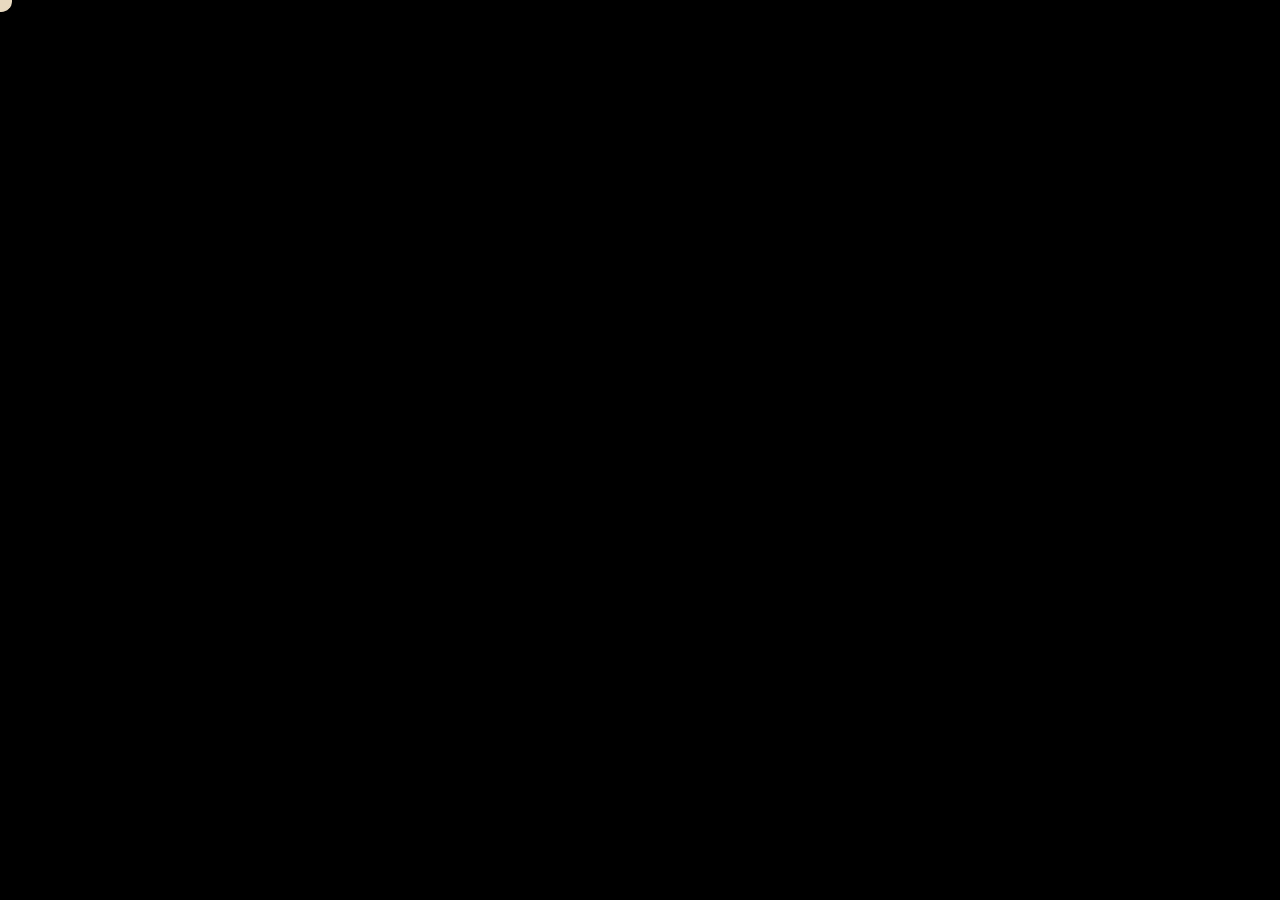
==== index.html @ d074ec69 "setting up the environment and basic mechanics of the game" ====
<!DOCTYPE html>
<html lang="en">
<head>
<meta charset="UTF-8">
<meta name="viewport" content="width=device-width, initial-scale=1.0">
<title>Where Stars Used to Sing</title>
<link rel="stylesheet" href="style.css">
</head>
<body>

  <div id="game">

    <!-- bg layer -->
    <div id="background"></div>

    <!-- hotspots here -->
    <div id="hotspot-layer"></div>

    <!-- character sprite -->
    <div id="character"></div>

    <!--  transition of flash -->
    <div id="flash"></div>

    <!--  title card -->
    <div id="stage-title"></div>

    <!-- dialogues -->
    <div id="dialogue-box" class="hidden">
      <div id="dialogue-text"></div>
      <div id="dialogue-continue">▼ click to continue</div>
    </div>

    <!-- Ending choice buttons -->
    <div id="choice-layer" class="hidden">
      <button id="choice-remember">Remember</button>
      <button id="choice-forget">Forget</button>
    </div>

    <!-- debuging  -->
    <div id="debug-bar">
      <span id="debug-flags"></span>
    </div>

  </div>

  <script src="scenes.js"></script>
  <script src="js/main.js"></script>
</body>
</html>
---- style.css ----
* {
  margin: 0;
  padding: 0;
  box-sizing: border-box;
}

html, body {
  width: 100%;
  height: 100%;
  overflow: hidden;
  background: #000;
  font-family: 'Georgia', serif;
}

#game {
  position: relative;
  width: 100vw;
  height: 100vh;
  overflow: hidden;
  cursor: pointer;
}

/* ---------- Background ---------- */
#background {
  position: absolute;
  inset: 0;
  background-size: cover;
  background-position: center;
  transition: filter 2s ease, background-color 2s ease;
  filter: saturate(0%) brightness(0.9);
}

/* ---------- Hotspots ---------- */
#hotspot-layer {
  position: absolute;
  inset: 0;
  pointer-events: none;
}

.hotspot {
  position: absolute;
  pointer-events: auto;
  cursor: pointer;
  border-radius: 50%;
  background: rgba(255, 255, 255, 0.0);
  transition: background 0.2s ease;
}

.hotspot:hover {
  background: rgba(255, 255, 255, 0.15);
}

.hotspot.debug-visible {
  border: 1px dashed rgba(255, 255, 255, 0.4);
}

.hotspot.disabled {
  cursor: default;
  pointer-events: none;
}

/* ---------- Character ---------- */
#character {
  position: absolute;
  width: 24px;
  height: 24px;
  margin-left: -12px;
  margin-top: -12px;
  border-radius: 50% 50% 45% 45%;
  background: #e8d9c0;
  box-shadow: 0 0 12px rgba(0,0,0,0.5);
  transition: left linear, top linear;
  z-index: 5;
}

/* ---------- Flash transition ---------- */
#flash {
  position: absolute;
  inset: 0;
  background: #fff;
  opacity: 0;
  pointer-events: none;
  z-index: 20;
  transition: opacity 0.6s ease;
}

#flash.active {
  opacity: 1;
  transition: opacity 0.15s ease;
}

/* ---------- Stage title card ---------- */
#stage-title {
  position: absolute;
  inset: 0;
  display: flex;
  align-items: center;
  justify-content: center;
  flex-direction: column;
  color: #fff;
  text-align: center;
  background: rgba(0,0,0,0);
  opacity: 0;
  pointer-events: none;
  z-index: 15;
  transition: opacity 1s ease;
  letter-spacing: 2px;
}

#stage-title.active {
  opacity: 1;
  background: rgba(0,0,0,0.55);
}

#stage-title .label {
  font-size: 0.9rem;
  opacity: 0.7;
  text-transform: uppercase;
  margin-bottom: 8px;
}

#stage-title .title {
  font-size: 2rem;
}

/* ---------- Dialogue box ---------- */
#dialogue-box {
  position: absolute;
  left: 50%;
  bottom: 6%;
  transform: translateX(-50%);
  width: min(720px, 88vw);
  min-height: 90px;
  background: rgba(10, 10, 15, 0.82);
  border: 1px solid rgba(255,255,255,0.15);
  border-radius: 8px;
  color: #f2f2f2;
  padding: 18px 22px;
  z-index: 10;
  cursor: pointer;
  backdrop-filter: blur(2px);
}

#dialogue-box.hidden {
  display: none;
}

#dialogue-text {
  font-size: 1.05rem;
  line-height: 1.5;
  min-height: 2.6em;
}

#dialogue-continue {
  margin-top: 8px;
  font-size: 0.75rem;
  opacity: 0.5;
  text-align: right;
}

/* ---------- Ending choice ---------- */
#choice-layer {
  position: absolute;
  inset: 0;
  display: flex;
  align-items: center;
  justify-content: center;
  gap: 40px;
  z-index: 12;
  background: rgba(0,0,0,0.4);
}

#choice-layer.hidden {
  display: none;
}

#choice-layer button {
  font-family: inherit;
  font-size: 1.1rem;
  padding: 14px 38px;
  background: rgba(255,255,255,0.08);
  border: 1px solid rgba(255,255,255,0.5);
  color: #fff;
  border-radius: 4px;
  cursor: pointer;
  letter-spacing: 1px;
  transition: background 0.2s ease;
}

#choice-layer button:hover {
  background: rgba(255,255,255,0.25);
}

#debug-bar {
  position: absolute;
  top: 6px;
  left: 8px;
  font-size: 0.7rem;
  color: rgba(255,255,255,0.4);
  z-index: 30;
  font-family: monospace;
}
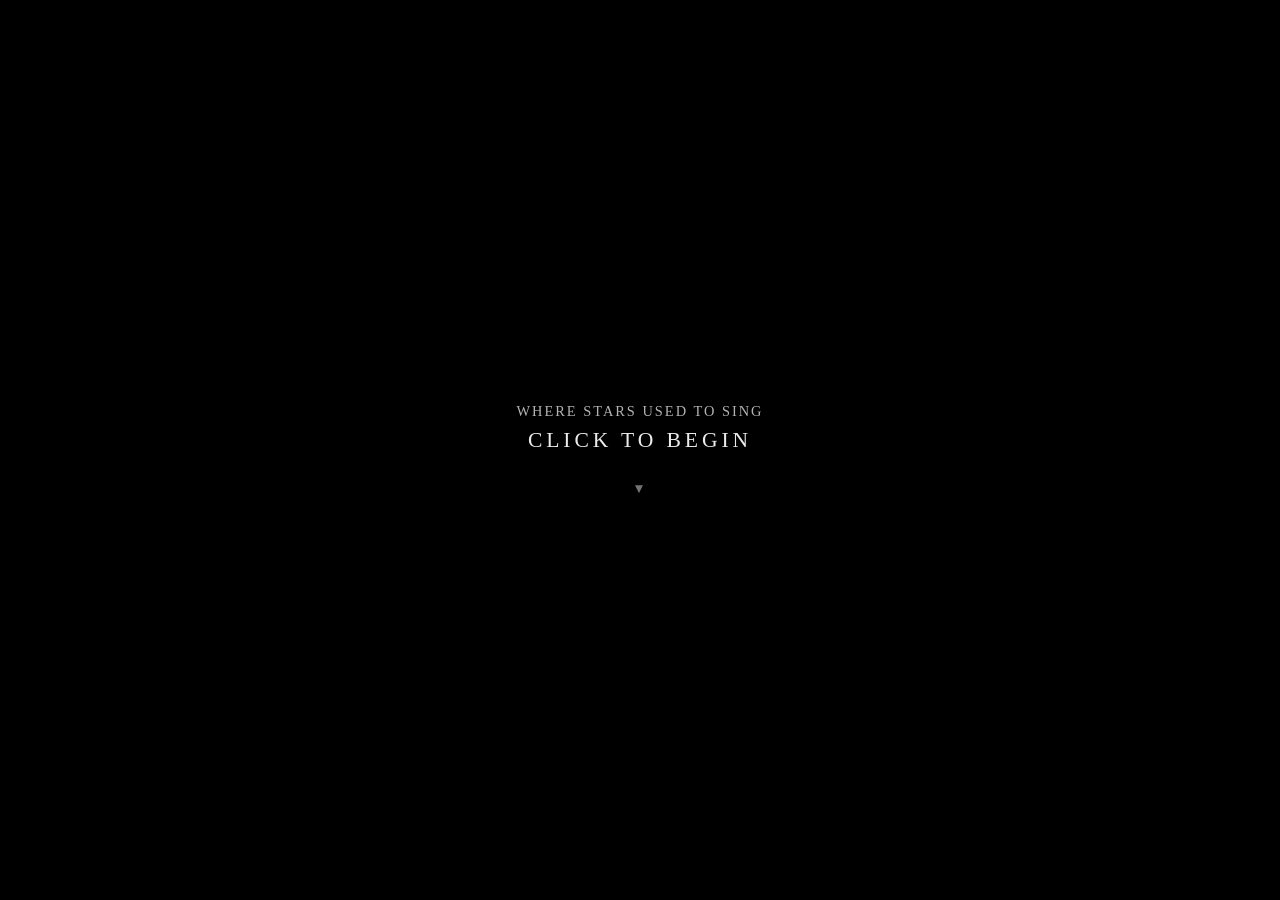
==== commit 37535f78: "all the game stuff" ====
--- a/index.html
+++ b/index.html
@@ -1,50 +1,89 @@
 <!DOCTYPE html>
+
 <html lang="en">
-<head>
-<meta charset="UTF-8">
-<meta name="viewport" content="width=device-width, initial-scale=1.0">
-<title>Where Stars Used to Sing</title>
-<link rel="stylesheet" href="style.css">
-</head>
-<body>
 
-  <div id="game">
+  <head>
+    <meta charset="UTF-8">
+    <meta name="viewport" content="width=device-width, initial-scale=1.0">
+    <title>Where Stars Used to Sing</title>
+    
+    <link rel="preconnect" href="https://fonts.googleapis.com">
+    <link rel="preconnect" href="https://fonts.gstatic.com" crossorigin>
+    <link href="https://fonts.googleapis.com/css2?family=Inter:ital,opsz,wght@0,14..32,100..900;1,14..32,100..900&display=swap" rel="stylesheet">
+    <link rel="stylesheet" href="style.css">
+  </head>
 
-    <!-- bg layer -->
-    <div id="background"></div>
+  <body>
 
-    <!-- hotspots here -->
-    <div id="hotspot-layer"></div>
+    <div id="game">
+      <div id="background"></div>
 
-    <!-- character sprite -->
-    <div id="character"></div>
+      <!-- pixel maps -->
+      <div id="world-stage" class="hidden">
+        <div id="world-world">
+          <div id="world-bg"></div>
+          <div id="entity-layer"></div>
+        </div>
+      </div>
 
-    <!--  transition of flash -->
-    <div id="flash"></div>
+      <!-- stage 4 stuff -->
+      <div id="night-veil" class="hidden"></div>
+      <div id="petal-layer" class="hidden" aria-hidden="true"></div>
 
-    <!--  title card -->
-    <div id="stage-title"></div>
+      <!-- objective -->
+      <div id="objective-box" class="hidden">
+        <div id="objective-label">Objective</div>
+        <div id="objective-text"></div>
+      </div>
 
-    <!-- dialogues -->
-    <div id="dialogue-box" class="hidden">
-      <div id="dialogue-text"></div>
-      <div id="dialogue-continue">▼ click to continue</div>
+      <!-- hotspots here -->
+      <div id="hotspot-layer"></div>
+
+      <!-- character sprite -->
+      <div id="character"></div>
+
+      <!-- star sky look-up -->
+      <div id="stars-overlay" class="hidden">
+        <img id="stars-image" src="assets/stars.jpg" alt="" draggable="false">
+      </div>
+
+      <!--  transition of flash -->
+      <div id="flash"></div>
+
+      <!--  title card -->
+      <div id="stage-title"></div>
+
+      <!-- dialogues -->
+      <div id="dialogue-box" class="hidden">
+        <div id="dialogue-text"></div>
+        <div id="dialogue-continue">▼ click anywhere</div>
+      </div>
+
+      <!-- ending choices -->
+      <div id="choice-layer" class="hidden">
+        <button id="choice-remember">Remember</button>
+        <button id="choice-forget">Forget</button>
+      </div>
+
+      <!-- actual ending -->
+      <div id="ending-overlay" class="hidden">
+        <div id="ending-quote" class="hidden">
+          <p id="ending-quote-text"></p>
+          <p id="ending-quote-attr"></p>
+        </div>
+        <div id="ending-credits" class="hidden">
+          <div id="ending-credits-line"></div>
+          <button id="replay-button" class="hidden" type="button">Replay</button>
+        </div>
+      </div>
+
     </div>
 
-    <!-- Ending choice buttons -->
-    <div id="choice-layer" class="hidden">
-      <button id="choice-remember">Remember</button>
-      <button id="choice-forget">Forget</button>
-    </div>
+    <script src="world.js?v=6"></script>
+    <script src="scenes.js?v=6"></script>
+    <script src="audio.js?v=6"></script>
+    <script src="main.js?v=6"></script>
 
-    <!-- debuging  -->
-    <div id="debug-bar">
-      <span id="debug-flags"></span>
-    </div>
+  </body>
 
-  </div>
-
-  <script src="scenes.js"></script>
-  <script src="js/main.js"></script>
-</body>
 </html>
--- a/style.css
+++ b/style.css
@@ -20,7 +20,6 @@
   cursor: pointer;
 }
 
-/* ---------- Background ---------- */
 #background {
   position: absolute;
   inset: 0;
@@ -30,11 +29,195 @@
   filter: saturate(0%) brightness(0.9);
 }
 
-/* ---------- Hotspots ---------- */
+#world-stage {
+  position: absolute;
+  inset: 0;
+  width: 100%;
+  height: 100%;
+  overflow: hidden;
+  image-rendering: pixelated;
+  image-rendering: crisp-edges;
+  z-index: 1;
+}
+
+#world-stage.hidden {
+  display: none;
+}
+
+#world-world {
+  position: absolute;
+  left: 0;
+  top: 0;
+  transform-origin: 0 0;
+  will-change: transform;
+}
+
+#world-bg {
+  position: absolute;
+  inset: 0;
+  background-size: 100% 100%;
+  background-repeat: no-repeat;
+  image-rendering: pixelated;
+  image-rendering: crisp-edges;
+}
+
+#entity-layer {
+  position: absolute;
+  inset: 0;
+  pointer-events: none;
+}
+
+.entity {
+  position: absolute;
+  background-repeat: no-repeat;
+  background-size: 100% 100%;
+  image-rendering: pixelated;
+  image-rendering: crisp-edges;
+  pointer-events: none;
+}
+
+.entity.bird {
+  transform-origin: center bottom;
+}
+
+.entity.chicken {
+  transform-origin: center bottom;
+  pointer-events: none;
+}
+
+.hotspot.highlight-tree {
+  border-radius: 50%;
+  background: transparent;
+  box-shadow: none;
+  animation: none;
+}
+
+.hotspot.highlight-tree:hover {
+  background: rgba(120, 220, 140, 0.08);
+}
+
+.map-highlight {
+  position: absolute;
+  border-radius: 50%;
+  pointer-events: none;
+  transform: translate(-50%, -50%);
+  background: rgba(120, 230, 150, 0.14);
+  box-shadow:
+    0 0 0 1.5px rgba(150, 255, 170, 0.55),
+    0 0 8px rgba(100, 220, 140, 0.3);
+  animation: map-highlight-pulse 2.2s ease-in-out infinite;
+  z-index: 3;
+}
+
+@keyframes map-highlight-pulse {
+  0%, 100% {
+    background: rgba(120, 230, 150, 0.1);
+    box-shadow: 0 0 0 1.5px rgba(150, 255, 170, 0.45), 0 0 6px rgba(100, 220, 140, 0.25);
+  }
+  50% {
+    background: rgba(120, 230, 150, 0.2);
+    box-shadow: 0 0 0 2px rgba(170, 255, 190, 0.7), 0 0 10px rgba(120, 240, 150, 0.4);
+  }
+}
+
+.entity.npc.muted {
+  filter: saturate(25%) brightness(0.92);
+}
+
+.entity.npc.talkable {
+  pointer-events: auto;
+  cursor: pointer;
+}
+
+.entity.npc.talkable:hover {
+  filter: brightness(1.15);
+}
+
+.entity.npc.talkable.muted:hover {
+  filter: saturate(25%) brightness(1.05);
+}
+
+.npc-marker {
+  position: absolute;
+  left: 50%;
+  top: -10px;
+  transform: translateX(-50%);
+  width: 14px;
+  height: 14px;
+  border-radius: 50%;
+  background: rgba(255, 255, 255, 0.92);
+  color: #111;
+  font-family: "Inter", system-ui, sans-serif;
+  font-size: 11px;
+  font-weight: 700;
+  line-height: 14px;
+  text-align: center;
+  pointer-events: none;
+  animation: npc-marker-bob 1.4s ease-in-out infinite;
+  box-shadow: 0 0 0 1px rgba(0, 0, 0, 0.25);
+}
+
+@keyframes npc-marker-bob {
+  0%, 100% { transform: translateX(-50%) translateY(0); opacity: 1; }
+  50% { transform: translateX(-50%) translateY(-4px); opacity: 0.85; }
+}
+
+.entity.npc.talked {
+  pointer-events: none;
+  cursor: default;
+  opacity: 0.85;
+}
+
+#objective-box {
+  position: absolute;
+  top: 14px;
+  left: 50%;
+  transform: translateX(-50%) translateY(-6px);
+  width: min(420px, 86vw);
+  padding: 10px 16px 12px;
+  background: rgba(8, 8, 12, 0.78);
+  border: 1px solid rgba(255, 255, 255, 0.14);
+  border-radius: 8px;
+  color: #f2f2f2;
+  z-index: 9;
+  pointer-events: none;
+  font-family: "Inter", system-ui, sans-serif;
+  text-align: center;
+  backdrop-filter: blur(3px);
+  opacity: 0;
+  transition: opacity 0.55s ease, transform 0.55s ease;
+}
+
+#objective-box.hidden {
+  display: none;
+}
+
+#objective-box.visible {
+  display: block;
+  opacity: 1;
+  transform: translateX(-50%) translateY(0);
+}
+
+#objective-label {
+  font-size: 0.68rem;
+  font-weight: 600;
+  letter-spacing: 0.12em;
+  text-transform: uppercase;
+  opacity: 0.55;
+  margin-bottom: 4px;
+}
+
+#objective-text {
+  font-size: 0.92rem;
+  font-weight: 500;
+  line-height: 1.35;
+}
+
 #hotspot-layer {
   position: absolute;
   inset: 0;
   pointer-events: none;
+  z-index: 4;
 }
 
 .hotspot {
@@ -50,16 +233,6 @@
   background: rgba(255, 255, 255, 0.15);
 }
 
-.hotspot.debug-visible {
-  border: 1px dashed rgba(255, 255, 255, 0.4);
-}
-
-.hotspot.disabled {
-  cursor: default;
-  pointer-events: none;
-}
-
-/* ---------- Character ---------- */
 #character {
   position: absolute;
   width: 24px;
@@ -73,7 +246,10 @@
   z-index: 5;
 }
 
-/* ---------- Flash transition ---------- */
+#character.hidden {
+  display: none;
+}
+
 #flash {
   position: absolute;
   inset: 0;
@@ -81,15 +257,18 @@
   opacity: 0;
   pointer-events: none;
   z-index: 20;
-  transition: opacity 0.6s ease;
+  transition: opacity 0.5s ease, background-color 0.25s ease;
 }
 
 #flash.active {
   opacity: 1;
-  transition: opacity 0.15s ease;
-}
-
-/* ---------- Stage title card ---------- */
+  transition: opacity 0.06s ease, background-color 0.25s ease;
+}
+
+#flash.active.to-black {
+  background: #000;
+}
+
 #stage-title {
   position: absolute;
   inset: 0;
@@ -99,17 +278,37 @@
   flex-direction: column;
   color: #fff;
   text-align: center;
-  background: rgba(0,0,0,0);
+  background: #000;
   opacity: 0;
   pointer-events: none;
   z-index: 15;
   transition: opacity 1s ease;
   letter-spacing: 2px;
+  -webkit-user-select: none !important;
+  -moz-user-select: none !important;
+  -ms-user-select: none !important;
+  user-select: none !important;
+  -webkit-touch-callout: none;
+}
+
+#stage-title,
+#stage-title * {
+  -webkit-user-select: none !important;
+  -moz-user-select: none !important;
+  -ms-user-select: none !important;
+  user-select: none !important;
+  -webkit-touch-callout: none;
+}
+
+#stage-title::selection,
+#stage-title *::selection {
+  background: transparent;
+  color: inherit;
 }
 
 #stage-title.active {
   opacity: 1;
-  background: rgba(0,0,0,0.55);
+  pointer-events: auto;
 }
 
 #stage-title .label {
@@ -123,7 +322,32 @@
   font-size: 2rem;
 }
 
-/* ---------- Dialogue box ---------- */
+#stage-title.click-to-begin .title {
+  font-size: 1.35rem;
+  letter-spacing: 0.18em;
+  text-transform: uppercase;
+  font-weight: 400;
+  opacity: 0.92;
+  animation: begin-pulse 2.2s ease-in-out infinite;
+}
+
+#stage-title.click-to-begin .begin-hint {
+  margin-top: 28px;
+  font-size: 0.85rem;
+  opacity: 0.45;
+  animation: begin-pulse 2.2s ease-in-out infinite;
+}
+
+@keyframes begin-pulse {
+  0%,
+  100% {
+    opacity: 0.4;
+  }
+  50% {
+    opacity: 0.95;
+  }
+}
+
 #dialogue-box {
   position: absolute;
   left: 50%;
@@ -139,6 +363,29 @@
   z-index: 10;
   cursor: pointer;
   backdrop-filter: blur(2px);
+  font-family: "Inter", system-ui, sans-serif;
+  font-optical-sizing: auto;
+  -webkit-user-select: none !important;
+  -moz-user-select: none !important;
+  -ms-user-select: none !important;
+  user-select: none !important;
+  -webkit-touch-callout: none;
+  -webkit-user-drag: none;
+}
+
+#dialogue-box,
+#dialogue-box * {
+  -webkit-user-select: none !important;
+  -moz-user-select: none !important;
+  -ms-user-select: none !important;
+  user-select: none !important;
+  -webkit-touch-callout: none;
+}
+
+#dialogue-box::selection,
+#dialogue-box *::selection {
+  background: transparent;
+  color: inherit;
 }
 
 #dialogue-box.hidden {
@@ -147,18 +394,33 @@
 
 #dialogue-text {
   font-size: 1.05rem;
+  font-weight: 400;
   line-height: 1.5;
   min-height: 2.6em;
+}
+
+#dialogue-text .dialogue-think {
+  font-style: italic;
+  opacity: 0.92;
+}
+
+#dialogue-text .dialogue-say {
+  font-style: normal;
+}
+
+#dialogue-text .dialogue-narrate {
+  font-style: normal;
+  opacity: 0.95;
 }
 
 #dialogue-continue {
   margin-top: 8px;
   font-size: 0.75rem;
+  font-weight: 500;
   opacity: 0.5;
   text-align: right;
 }
 
-/* ---------- Ending choice ---------- */
 #choice-layer {
   position: absolute;
   inset: 0;
@@ -166,8 +428,9 @@
   align-items: center;
   justify-content: center;
   gap: 40px;
-  z-index: 12;
+  z-index: 22;
   background: rgba(0,0,0,0.4);
+  pointer-events: auto;
 }
 
 #choice-layer.hidden {
@@ -175,8 +438,9 @@
 }
 
 #choice-layer button {
-  font-family: inherit;
+  font-family: "Inter", system-ui, sans-serif;
   font-size: 1.1rem;
+  font-weight: 500;
   padding: 14px 38px;
   background: rgba(255,255,255,0.08);
   border: 1px solid rgba(255,255,255,0.5);
@@ -185,18 +449,274 @@
   cursor: pointer;
   letter-spacing: 1px;
   transition: background 0.2s ease;
+  pointer-events: auto;
+  position: relative;
+  z-index: 1;
 }
 
 #choice-layer button:hover {
   background: rgba(255,255,255,0.25);
 }
 
-#debug-bar {
-  position: absolute;
-  top: 6px;
-  left: 8px;
-  font-size: 0.7rem;
-  color: rgba(255,255,255,0.4);
-  z-index: 30;
-  font-family: monospace;
-}
+#night-veil {
+  position: absolute;
+  inset: 0;
+  pointer-events: none;
+  z-index: 3;
+  background: linear-gradient(
+    180deg,
+    rgba(8, 12, 28, 0.42) 0%,
+    rgba(12, 18, 36, 0.28) 45%,
+    rgba(6, 10, 22, 0.48) 100%
+  );
+}
+
+#night-veil.hidden {
+  display: none;
+}
+
+#petal-layer {
+  position: absolute;
+  inset: 0;
+  pointer-events: none;
+  z-index: 4;
+  overflow: hidden;
+}
+
+#petal-layer.hidden {
+  display: none;
+}
+
+.petal {
+  position: absolute;
+  width: 6px;
+  height: 4px;
+  border-radius: 50% 40% 50% 40%;
+  background: rgba(255, 210, 220, 0.55);
+  animation: petal-drift linear infinite;
+  opacity: 0.7;
+}
+
+@keyframes petal-drift {
+  0% {
+    transform: translate3d(0, -10vh, 0) rotate(0deg);
+    opacity: 0;
+  }
+  10% {
+    opacity: 0.7;
+  }
+  100% {
+    transform: translate3d(18vw, 110vh, 0) rotate(360deg);
+    opacity: 0;
+  }
+}
+
+.entity.child {
+  filter: brightness(1.05);
+}
+
+#stars-overlay {
+  position: absolute;
+  inset: 0;
+  z-index: 24;
+  background: #02040a;
+  opacity: 0;
+  pointer-events: none;
+  transition: opacity 1.8s ease;
+  overflow: hidden;
+  -webkit-user-select: none !important;
+  user-select: none !important;
+  -webkit-touch-callout: none;
+  -webkit-user-drag: none;
+}
+
+#stars-overlay.hidden {
+  display: none;
+}
+
+#stars-overlay.visible {
+  display: block;
+  opacity: 1;
+  pointer-events: auto;
+}
+
+#stars-image {
+  position: absolute;
+  left: 50%;
+  top: 50%;
+  width: 140%;
+  height: 140%;
+  max-width: none;
+  object-fit: cover;
+  object-position: center 40%;
+  transform: translate(-50%, -46%) scale(1);
+  border: 0;
+  pointer-events: none;
+  -webkit-user-select: none !important;
+  user-select: none !important;
+  -webkit-user-drag: none !important;
+  -webkit-touch-callout: none;
+  will-change: transform, filter;
+  filter: brightness(0.9) contrast(1.05);
+}
+
+#stars-overlay,
+#stars-overlay *,
+#stars-image {
+  -webkit-user-select: none !important;
+  user-select: none !important;
+  -webkit-touch-callout: none;
+}
+
+#stars-overlay::selection,
+#stars-image::selection {
+  background: transparent;
+}
+
+#stars-image.stars-zooming {
+  animation: stars-look-up 8s cubic-bezier(0.25, 0.1, 0.25, 1) forwards;
+}
+
+@keyframes stars-look-up {
+  0% {
+    transform: translate(-50%, -46%) scale(1);
+    filter: brightness(0.88) contrast(1.02);
+  }
+  100% {
+    transform: translate(-50%, -58%) scale(1.45);
+    filter: brightness(1.12) contrast(1.1);
+  }
+}
+
+#ending-overlay {
+  position: absolute;
+  inset: 0;
+  z-index: 25;
+  background: #000;
+  display: flex;
+  align-items: center;
+  justify-content: center;
+  flex-direction: column;
+  text-align: center;
+  color: #f2f2f2;
+  font-family: "Inter", system-ui, sans-serif;
+  opacity: 0;
+  pointer-events: none;
+  transition: opacity 1.2s ease;
+  -webkit-user-select: none !important;
+  -moz-user-select: none !important;
+  -ms-user-select: none !important;
+  user-select: none !important;
+  -webkit-touch-callout: none;
+}
+
+#ending-overlay,
+#ending-overlay * {
+  -webkit-user-select: none !important;
+  -moz-user-select: none !important;
+  -ms-user-select: none !important;
+  user-select: none !important;
+  -webkit-touch-callout: none;
+}
+
+#ending-overlay::selection,
+#ending-overlay *::selection {
+  background: transparent;
+  color: inherit;
+}
+
+#ending-overlay.hidden {
+  display: none;
+}
+
+#ending-overlay.visible {
+  opacity: 1;
+  pointer-events: auto;
+}
+
+#ending-quote {
+  max-width: min(520px, 86vw);
+  transition: opacity 1.4s ease;
+  opacity: 0;
+}
+
+#ending-quote.hidden {
+  display: none;
+}
+
+#ending-quote.visible {
+  display: block;
+  opacity: 1;
+}
+
+#ending-quote-text {
+  font-size: 1.15rem;
+  font-weight: 400;
+  line-height: 1.7;
+  letter-spacing: 0.02em;
+  white-space: pre-line;
+  margin: 0 0 1.25rem;
+}
+
+#ending-quote-attr {
+  font-size: 0.9rem;
+  opacity: 0.55;
+  letter-spacing: 0.08em;
+  margin: 0;
+}
+
+#ending-credits {
+  transition: opacity 1s ease;
+  opacity: 0;
+}
+
+#ending-credits.hidden {
+  display: none;
+}
+
+#ending-credits.visible {
+  display: block;
+  opacity: 1;
+}
+
+#ending-credits-line {
+  font-size: 1.05rem;
+  letter-spacing: 0.06em;
+  text-transform: none;
+  min-height: 1.5em;
+  white-space: pre-line;
+  line-height: 1.7;
+  max-width: min(520px, 86vw);
+}
+
+#replay-button {
+  display: block;
+  margin: 2.25rem auto 0;
+  padding: 0.65rem 1.6rem;
+  border: 1px solid rgba(255, 255, 255, 0.35);
+  background: transparent;
+  color: #f2f2f2;
+  font-family: Georgia, "Times New Roman", serif;
+  font-size: 0.95rem;
+  letter-spacing: 0.12em;
+  text-transform: uppercase;
+  cursor: pointer;
+  opacity: 0;
+  pointer-events: none;
+  transition: opacity 1.4s ease, background 0.2s ease, border-color 0.2s ease;
+}
+
+#replay-button.hidden {
+  display: none;
+}
+
+#replay-button.visible {
+  display: block;
+  opacity: 1;
+  pointer-events: auto;
+}
+
+#replay-button:hover {
+  background: rgba(255, 255, 255, 0.08);
+  border-color: rgba(255, 255, 255, 0.55);
+}
